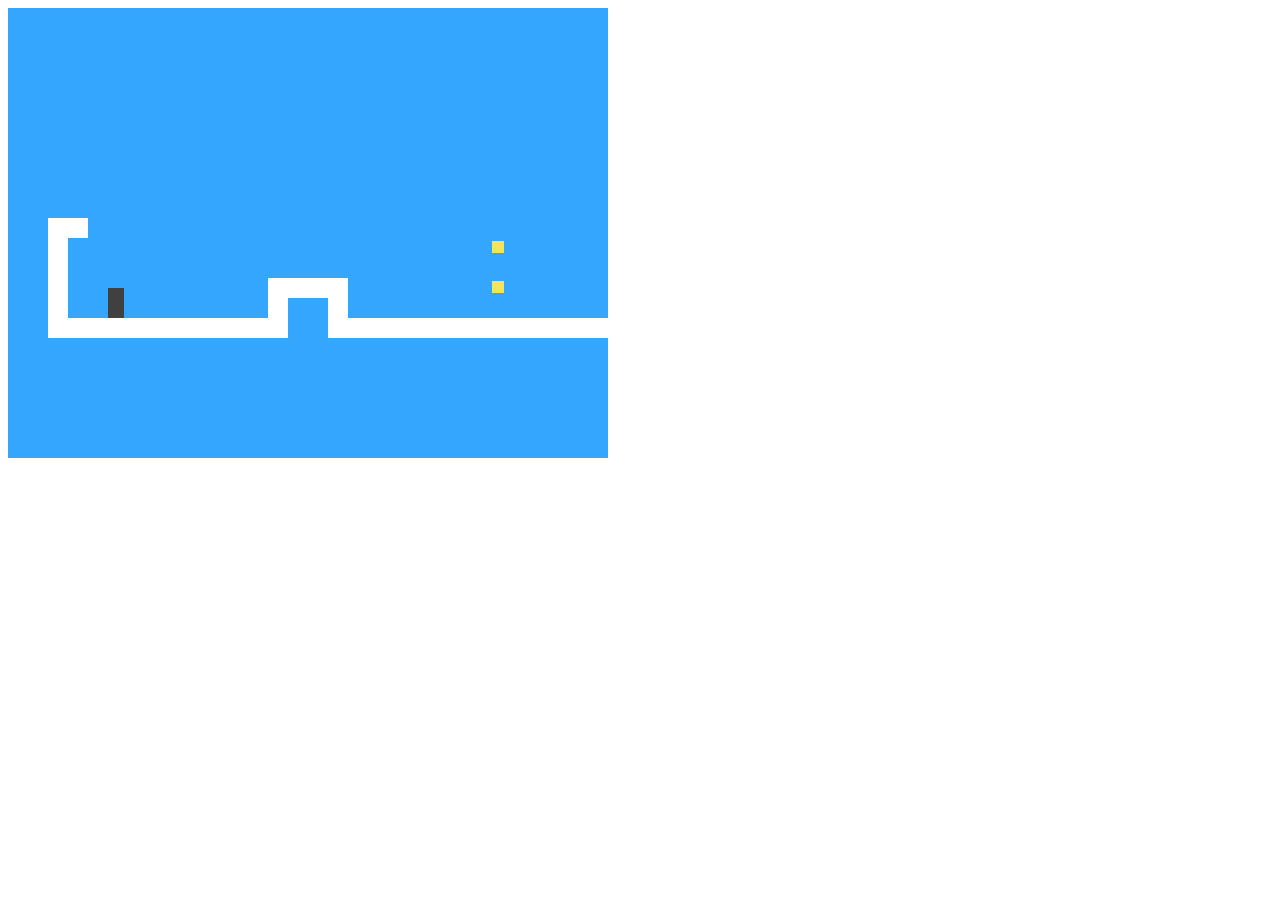
==== game/index.html @ 8d46d29e "add game" ====
<!DOCTYPE html>
<html lang="en">
<head>
  <meta charset="UTF-8">
  <title>Title</title>
  <link rel="stylesheet" href="./css/game.css">
  <script src="./js/game.js"></script>
  <script src="./js/levels.js"></script>
</head>
<body>
  <script>
    // let simpleLevel = new Level(simpleLevelPlan);
    // debugger;
    // let display = new DOMDisplay(document.body, simpleLevel);
    // display.syncState(State.start(simpleLevel));

    runGame(GAME_LEVELS, DOMDisplay);
  </script>
</body>
</html>
---- game/css/game.css ----
.background {
  background: rgb(52, 166, 251);
  table-layout: fixed;
  border-spacing: 0;
}

.background td {
  padding: 0;
}

.lava {
  background: rgb(255, 100, 100);
}

.wall {
  background: white;
}


.actor {
  position: absolute;
}

.coin {
  background: rgb(241, 229, 89);
}

.player {
  background: rgb(64, 64, 64);
}


.lost .player {
  background: rgb(160, 64, 64);
}

.won .player {
  box-shadow: -4px -7px 8px white, 4px -7px 8px white;
}

.game {
  overflow: hidden;
  max-width: 600px;
  max-height: 450px;
  position: relative;
}
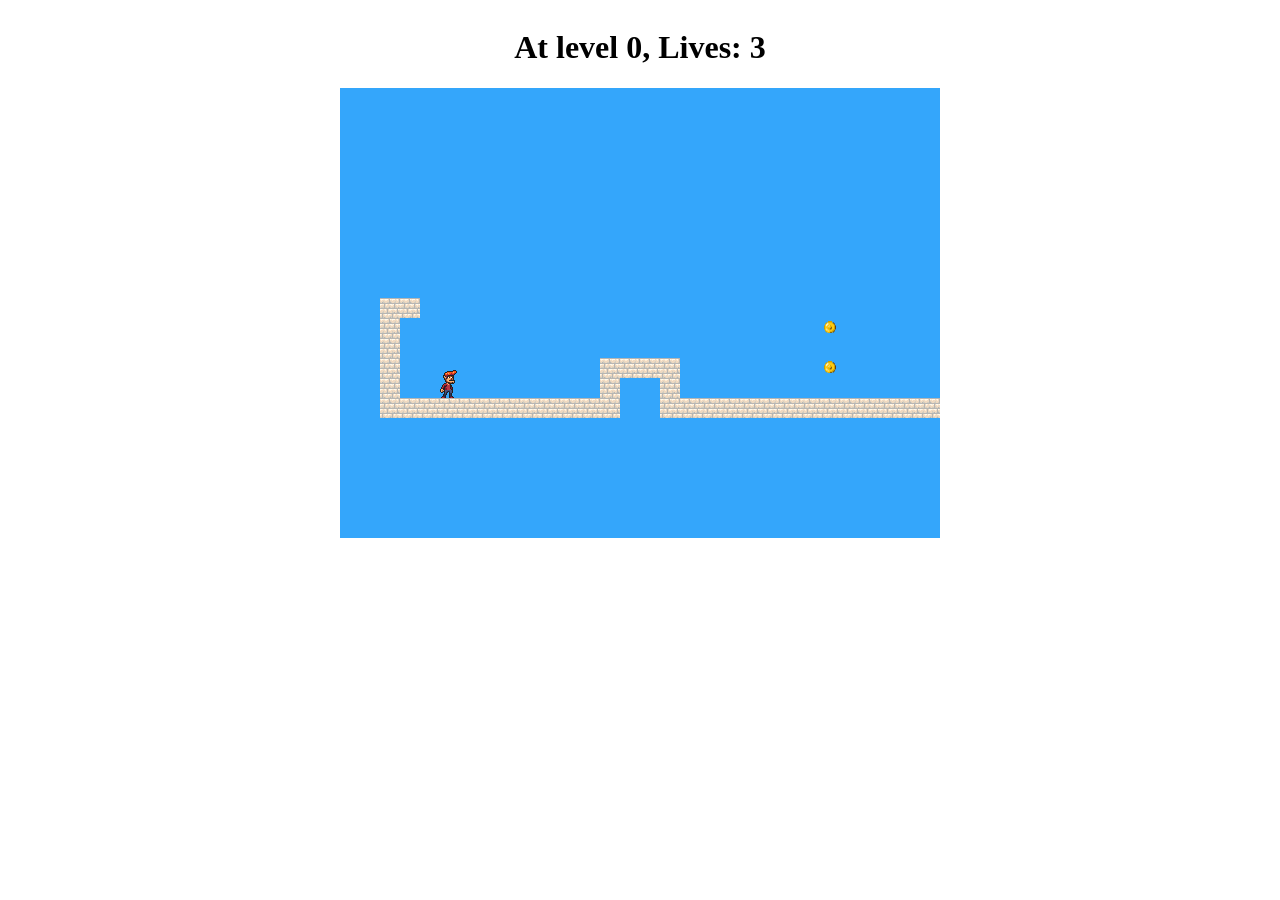
==== commit 88209916: "update game" ====
--- a/game/index.html
+++ b/game/index.html
@@ -6,6 +6,7 @@
   <link rel="stylesheet" href="./css/game.css">
   <script src="./js/game.js"></script>
   <script src="./js/levels.js"></script>
+  <script src="./js/canvas.js"></script>
 </head>
 <body>
   <script>
@@ -14,7 +15,7 @@
     // let display = new DOMDisplay(document.body, simpleLevel);
     // display.syncState(State.start(simpleLevel));
 
-    runGame(GAME_LEVELS, DOMDisplay);
+    runGame(GAME_LEVELS, CanvasDisplay);
   </script>
 </body>
 </html>
--- a/game/css/game.css
+++ b/game/css/game.css
@@ -43,4 +43,20 @@
   max-width: 600px;
   max-height: 450px;
   position: relative;
+  margin: auto;
 }
+
+canvas {
+  display: block;
+  margin: 0 auto;
+}
+
+.wrapper {
+  margin: auto;
+  width: 600px;
+  text-align: center;
+}
+
+#info {
+  display: inline-block;
+}
